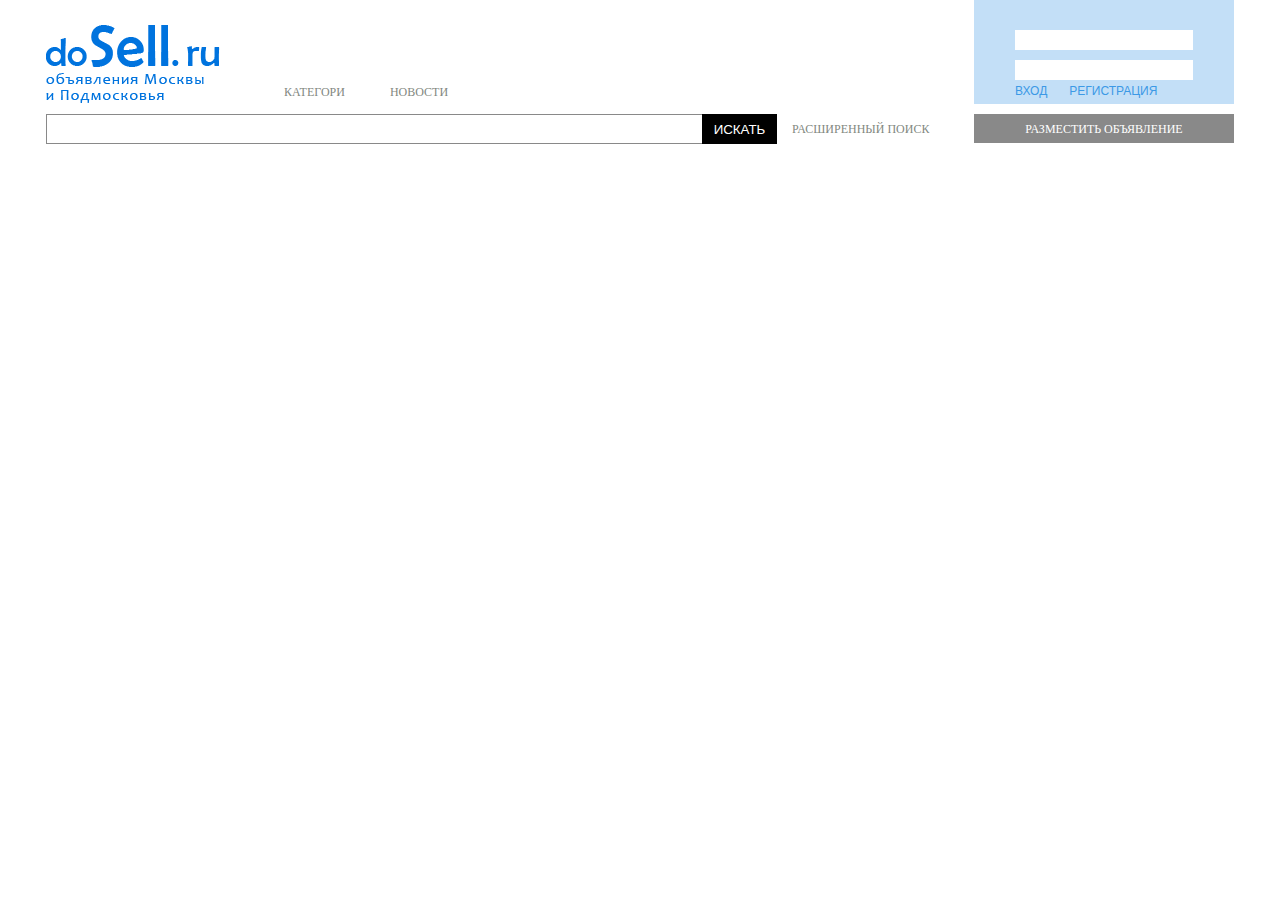
==== dotest/index.html @ 58a994c4 "Added addad." ====
<!doctype html>
<html>
	<head>
		<meta http-equiv="Content-type" content="text/html; charset=utf-8">
		<meta http-equiv="X-UA-Compatible" content="IE=Edge">
		<title>Whitesquare</title>
		<link rel="stylesheet" type="text/css" href="css/styles.css" type="text/css">
		<link rel="stylesheet" type="text/css" href="http://fonts.googleapis.com/css?family=Oswald:400,300">

		<!--[if lt IE 9]>
			<script type="text/javascript" src="http://html5shiv.googlecode.com/svn/trunk/html5.js"></script>
		<![endif]-->
	</head>
	<body>
		<div class="wrapper">
			<div class="header">
				<div class="upsearch">
					<img src="images/logo.png">
					<a href="#" >Категори</a>
					<a href="#" >Новости</a>
					<div class="f2"> 
						<form>
							<input class="login" type="login" value=""/>
							<input class="login login2" type="password" value=""/>
							<input class="rsub" type="submit" value="Вход" name="enter"/>
							<input class="rsub rsub2" type="submit" value="Регистрация" name="register"/>
						</form>
					</div>
				</div>
				<div class="search">
					<form class="f1">
						<input type="text" value="">
						<input type="submit" value="Искать">
					</form>
					<a href="#" >Расширенный поиск</a>
					<div class="addad">
						<a href="#" >Разместить объявление</a>
					</div>
				</div>
			</div>

			<div id="slider"></div>
			<div id="content"></div>
			<div id="footer"></div>
		</div>
	</body>
</html>
---- dotest/css/styles.css ----
body{
	margin: 0;
	padding: 0;
}
.wrapper{
	/*background: red;*/
	max-width: 1188px;
	margin: auto;
	height: 140px;
}

.header a{
	text-decoration: none;
	color: #82887f;
	text-transform: uppercase;
	/*display: inline-block;*/
	font-size: 12px;
}

.upsearch{
	text-align: right;
}

.upsearch a, img{
	display: block;
	float: left;
}

.upsearch img{
	margin-top: 25px;
}

.upsearch a{
	margin-top: 85px;
	font-size: 12px;
}

.upsearch a:nth-child(2){
	margin-left: 64px;
}

.upsearch a:nth-child(3){
	margin-left: 45px;
}

.f1 {	
	float: left;
}

.f1 input:first-child {
	width:656px;
	height: 28px;
	padding: 0;
	border: 1px solid #898989;
	font-size: 16px;
	margin: 0px -6px 0 0;
}

.f1 input:nth-child(2) {
	width:75px;
	height: 30px;
	vertical-align: top;
	background: black;
	margin: 0 0 0px 0;
	color:white;
	text-transform: uppercase;
	border: none;
}


.f2 {
	display: inline-block;
}

.f2 form {
	background: #c3dff7;
	width: 260px;
	height: 74px;
	padding-top: 30px;
}

.login{
	display: block;
	width: 178px;
	height: 20px;
	padding: 0;
	border: none;
	margin: auto;
}

.login2{
	margin-top: 10px;
}

.rsub{
	display: block;
	float: left;
	background: #c3dff7;
	margin: 3px 0 0px 35px;
	color: #3c99e6;
	text-transform: uppercase;
	border: none;
	font-size: 12px;
}

.rsub2{
	margin: 3px 0 0px 10px;
}
.search{
	margin-top: 10px;
	height: 30px;
	/*background: green;*/
	vertical-align: bottom;
	/*text-align: right;
	display: inline-block;*/
}

.search > a{
	display: block;
	float: left;
	margin-top: 8px;
	margin-left: 15px;
}

.search .addad{
	float: right;
	background: #898989;
	width: 260px;
	padding: 5px 0 6px 0;
	text-align: center;
}

.search .addad a{
	color: white;
	font-size: 12px;
}
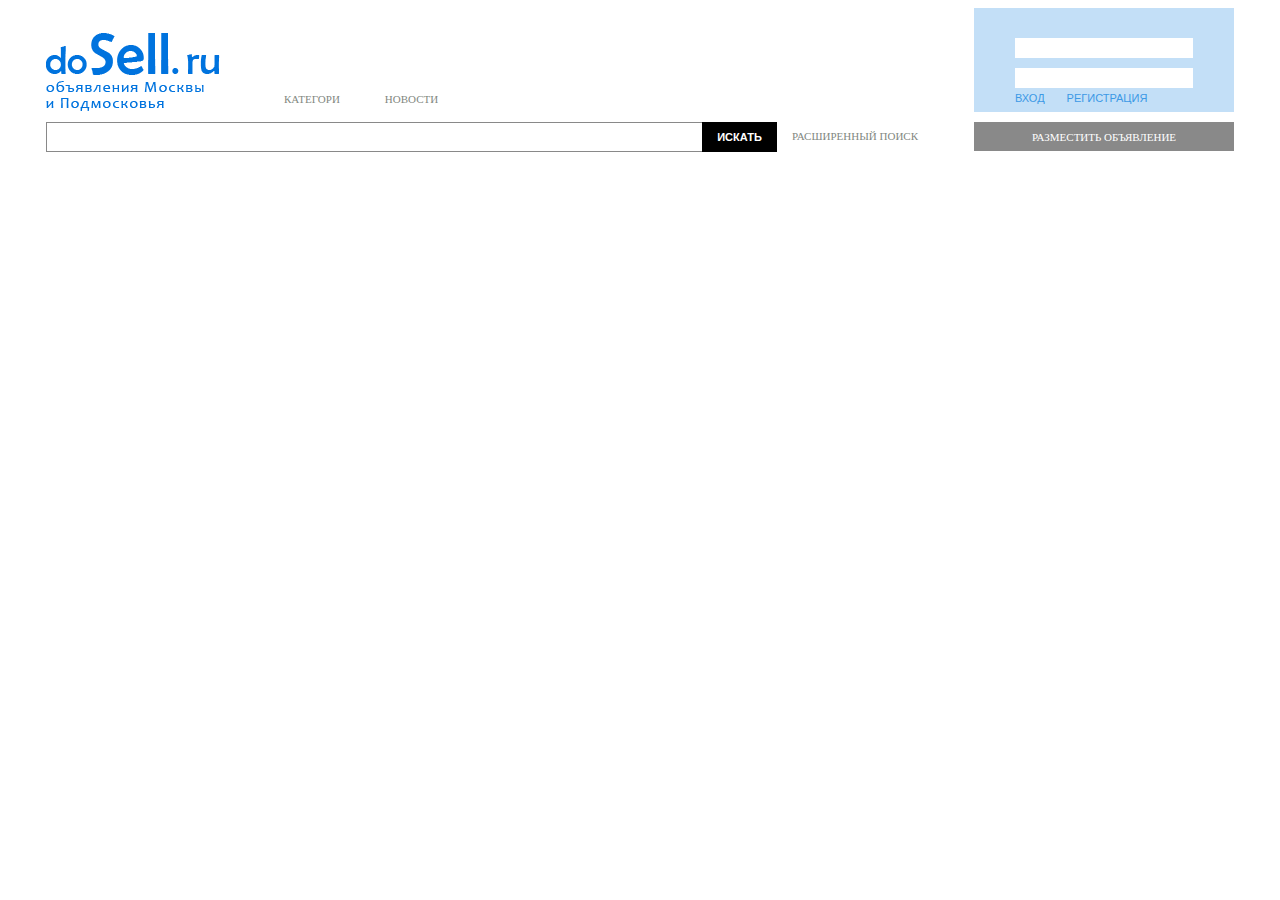
==== commit 25caed9e: "Added addad. 2" ====
--- a/dotest/index.html
+++ b/dotest/index.html
@@ -21,7 +21,7 @@
 					<div class="f2"> 
 						<form>
 							<input class="login" type="login" value=""/>
-							<input class="login login2" type="password" value=""/>
+							<input class="login login-input2" type="password" value=""/>
 							<input class="rsub" type="submit" value="Вход" name="enter"/>
 							<input class="rsub rsub2" type="submit" value="Регистрация" name="register"/>
 						</form>
--- a/dotest/css/styles.css
+++ b/dotest/css/styles.css
@@ -1,7 +1,8 @@
 
-body{
+body a{
 	margin: 0;
 	padding: 0;
+	font-family: "ArialRegular";
 }
 .wrapper{
 	/*background: red;*/
@@ -15,7 +16,7 @@
 	color: #82887f;
 	text-transform: uppercase;
 	/*display: inline-block;*/
-	font-size: 12px;
+	font-size: 11px;
 }
 
 .upsearch{
@@ -33,7 +34,7 @@
 
 .upsearch a{
 	margin-top: 85px;
-	font-size: 12px;
+	font-size: 11px;
 }
 
 .upsearch a:nth-child(2){
@@ -66,6 +67,8 @@
 	color:white;
 	text-transform: uppercase;
 	border: none;
+	font-size: 11px;
+	font-weight: bold;
 }
 
 
@@ -89,7 +92,7 @@
 	margin: auto;
 }
 
-.login2{
+.login-input2{
 	margin-top: 10px;
 }
 
@@ -101,7 +104,7 @@
 	color: #3c99e6;
 	text-transform: uppercase;
 	border: none;
-	font-size: 12px;
+	font-size: 11px;
 }
 
 .rsub2{
@@ -133,5 +136,5 @@
 
 .search .addad a{
 	color: white;
-	font-size: 12px;
+	font-size: 11px;
 }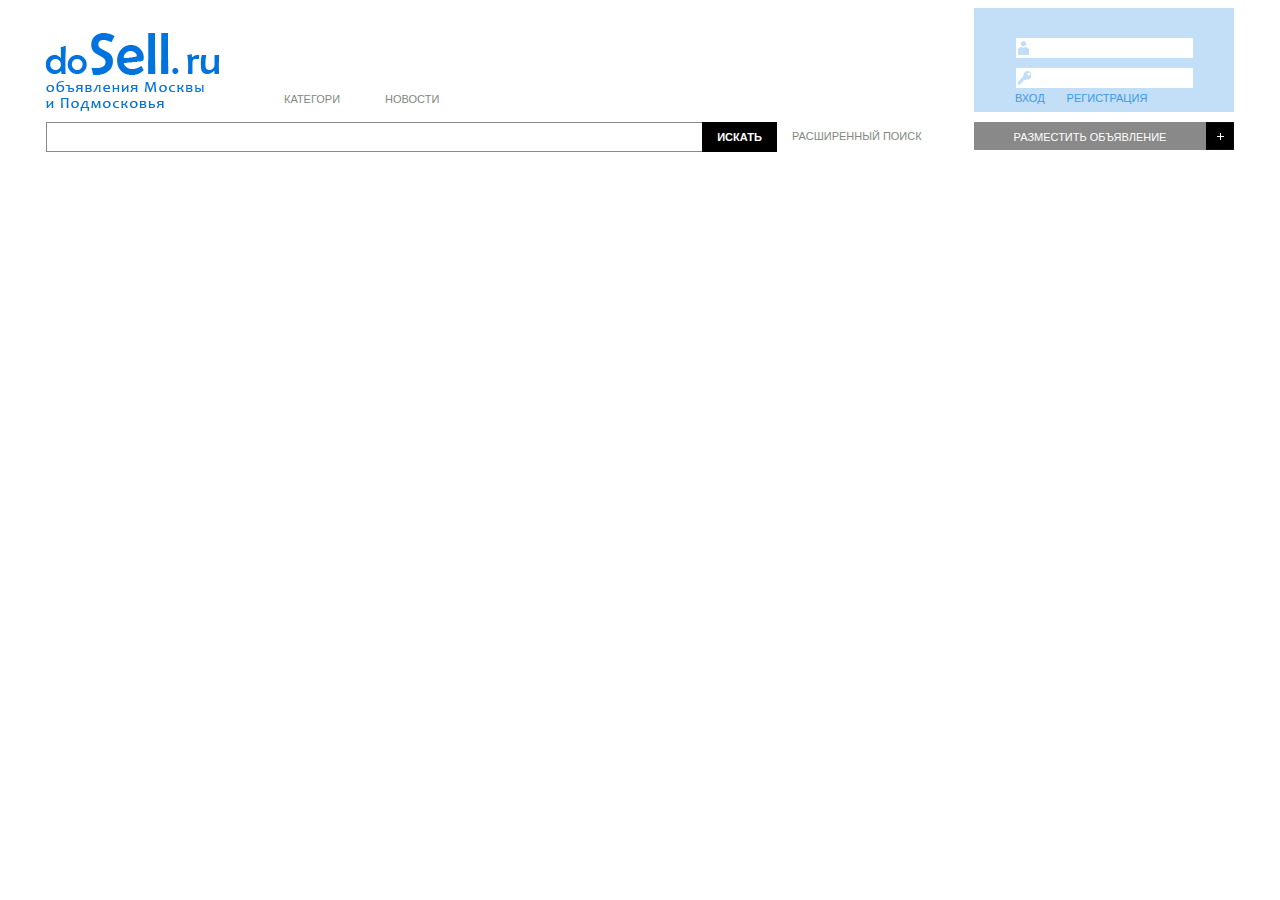
==== commit bf2f1ba5: "Header" ====
--- a/dotest/index.html
+++ b/dotest/index.html
@@ -20,8 +20,16 @@
 					<a href="#" >Новости</a>
 					<div class="f2"> 
 						<form>
-							<input class="login" type="login" value=""/>
-							<input class="login login-input2" type="password" value=""/>
+							<div class="upman">
+								<div class="man">
+								</div>
+								<input class="login" type="login" value=""/>
+							</div>
+							<div class="upman">
+								<div class="key">
+								</div>
+								<input class="login login-input2" type="password" value=""/>	
+							</div>
 							<input class="rsub" type="submit" value="Вход" name="enter"/>
 							<input class="rsub rsub2" type="submit" value="Регистрация" name="register"/>
 						</form>
--- a/dotest/css/styles.css
+++ b/dotest/css/styles.css
@@ -2,11 +2,12 @@
 body a{
 	margin: 0;
 	padding: 0;
-	font-family: "ArialRegular";
+	font-family: "ArialRegular", sans-serif;
 }
 .wrapper{
 	/*background: red;*/
 	max-width: 1188px;
+	min-width: 1188px;
 	margin: auto;
 	height: 140px;
 }
@@ -15,7 +16,6 @@
 	text-decoration: none;
 	color: #82887f;
 	text-transform: uppercase;
-	/*display: inline-block;*/
 	font-size: 11px;
 }
 
@@ -85,11 +85,12 @@
 
 .login{
 	display: block;
-	width: 178px;
+	width: 160px;
 	height: 20px;
 	padding: 0;
 	border: none;
 	margin: auto;
+	padding-left: 17px;
 }
 
 .login-input2{
@@ -113,10 +114,6 @@
 .search{
 	margin-top: 10px;
 	height: 30px;
-	/*background: green;*/
-	vertical-align: bottom;
-	/*text-align: right;
-	display: inline-block;*/
 }
 
 .search > a{
@@ -126,15 +123,46 @@
 	margin-left: 15px;
 }
 
-.search .addad{
+ .addad{
 	float: right;
 	background: #898989;
 	width: 260px;
-	padding: 5px 0 6px 0;
+	height: 28px;
 	text-align: center;
+	font-size: 18px;
 }
 
-.search .addad a{
+ .addad a{
 	color: white;
 	font-size: 11px;
-}+	line-height: 30px;
+}
+
+.addad::after{
+	display: inline-block;
+	background: url("../images/plus.jpg") no-repeat;
+	width: 28px;
+	height: 29px;
+	content: '';
+	float: right;
+}
+
+.man {
+	position: absolute;
+	float: left;
+	width: 13px;
+	height: 16px;
+	background: url("../images/man.png") no-repeat;
+	margin-left: 43px;
+	margin-top: 2px;
+}
+
+.key {
+	position: absolute;
+	float: left;
+	width: 14px;
+	height: 16px;
+	background: url("../images/key.png") no-repeat;
+	margin-left: 43px;
+	margin-top: 2px;
+}
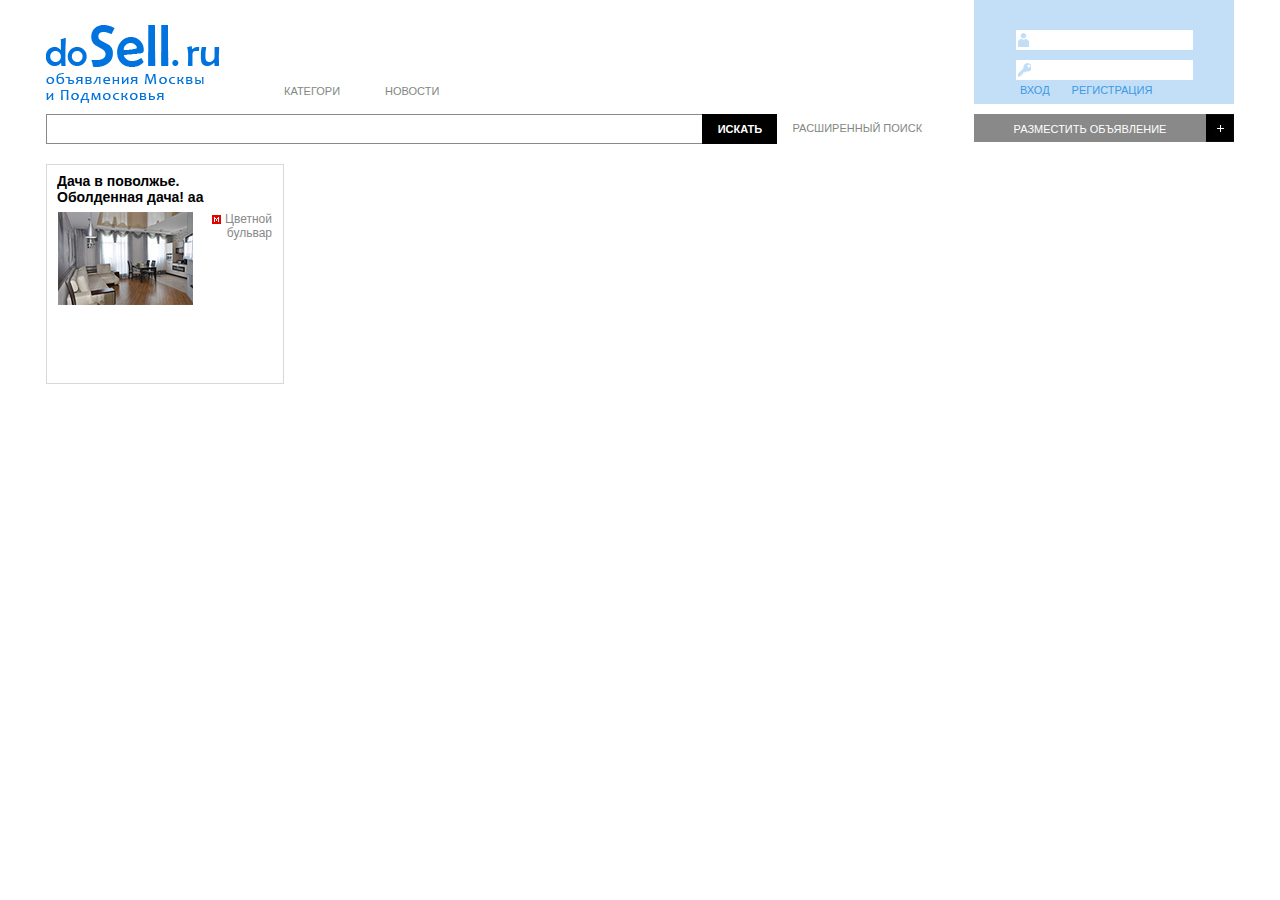
==== commit 76af0c84: "Slider started." ====
--- a/dotest/index.html
+++ b/dotest/index.html
@@ -4,8 +4,10 @@
 		<meta http-equiv="Content-type" content="text/html; charset=utf-8">
 		<meta http-equiv="X-UA-Compatible" content="IE=Edge">
 		<title>Whitesquare</title>
-		<link rel="stylesheet" type="text/css" href="css/styles.css" type="text/css">
+		<link rel="stylesheet" type="text/css" href="http://yui.yahooapis.com/3.18.1/build/cssreset/cssreset-min.css">
+		<link rel="stylesheet" type="text/css" href="css/styles.css">
 		<link rel="stylesheet" type="text/css" href="http://fonts.googleapis.com/css?family=Oswald:400,300">
+
 
 		<!--[if lt IE 9]>
 			<script type="text/javascript" src="http://html5shiv.googlecode.com/svn/trunk/html5.js"></script>
@@ -47,9 +49,23 @@
 				</div>
 			</div>
 
-			<div id="slider"></div>
-			<div id="content"></div>
-			<div id="footer"></div>
+			<div class="slider">
+
+				<div class="slidebox">
+					<div class="sltext">Дача в поволжье. Оболденная дача! аа</div>
+					<div class="slcenter">
+						<div class="simg">
+							<img src="images/daca.png">
+						</div>
+						<div class="metro">
+							<div class="mimg"></div>
+							Цветной бульвар
+						</div>
+					</div>
+				</div>
+			</div>
+			<div class="content"></div>
+			<div class="footer"></div>
 		</div>
 	</body>
 </html>
--- a/dotest/css/styles.css
+++ b/dotest/css/styles.css
@@ -1,8 +1,8 @@
 
-body a{
+body{
 	margin: 0;
 	padding: 0;
-	font-family: "ArialRegular", sans-serif;
+	font-family: Arial,sans-serif;
 }
 .wrapper{
 	/*background: red;*/
@@ -101,7 +101,7 @@
 	display: block;
 	float: left;
 	background: #c3dff7;
-	margin: 3px 0 0px 35px;
+	margin: 3px 0 0px 40px;
 	color: #3c99e6;
 	text-transform: uppercase;
 	border: none;
@@ -166,3 +166,67 @@
 	margin-left: 43px;
 	margin-top: 2px;
 }
+
+.slider{
+	max-width: 1188px;
+	min-width: 1188px;
+	height: 220px;
+	margin-top: 20px;
+}
+
+.slidebox{
+	/*background: red;*/
+	width: 236px;
+	height: 218px;
+	border: 1px solid #d8d8d8;
+	float: left;
+}
+
+.sltext{
+	font-size: 14px;
+	font-weight: bold;
+	margin-left: 10px;
+	margin-top: 8px;
+
+	max-width: 160px;
+	max-height: 36px;
+	overflow: hidden;
+	text-overflow: ellipsis;
+}
+
+.simg{
+	float: left;
+}
+.simg img{
+	width: 137px;
+	height: 93px;
+}
+
+.metro{
+	float: right;
+	/*background: green;*/
+	width: 60px;
+	height: 36px;
+	text-align: right;
+	overflow: hidden;
+	text-overflow: ellipsis;
+	font-size: 75%;
+	color: #898989;
+}
+
+.slcenter{
+	/*background: red;*/
+	width: 215px;
+	height: 108px;
+	margin-left: 10px;
+	margin-top: 7px;
+}
+
+.mimg{
+	width: 9px;
+	height: 9px;
+	background: url('../images/metro.png') no-repeat;
+	float: left;
+	margin-top: 3px;
+
+}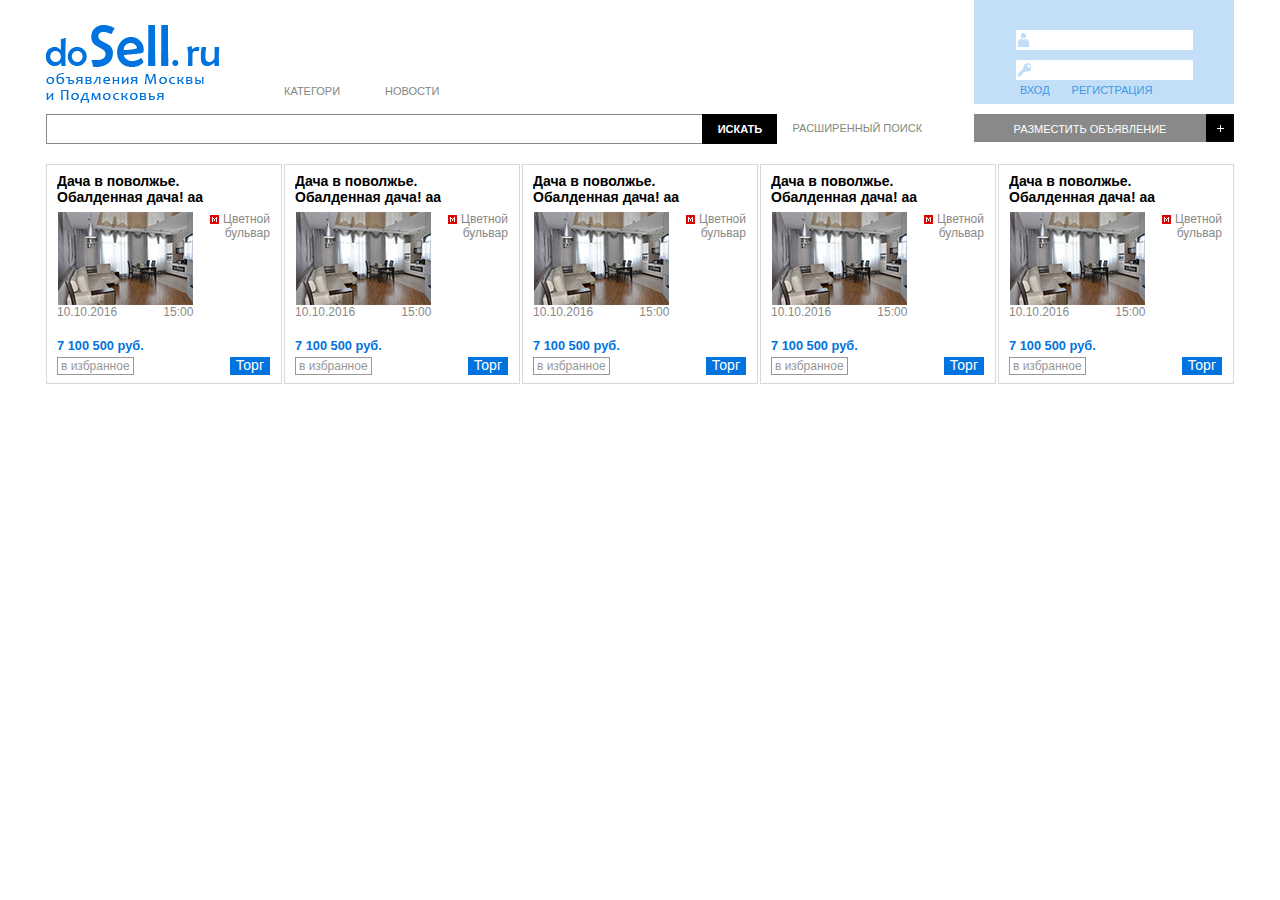
==== commit 70141751: "Slider 95%" ====
--- a/dotest/index.html
+++ b/dotest/index.html
@@ -52,18 +52,147 @@
 			<div class="slider">
 
 				<div class="slidebox">
-					<div class="sltext">Дача в поволжье. Оболденная дача! аа</div>
-					<div class="slcenter">
-						<div class="simg">
-							<img src="images/daca.png">
-						</div>
-						<div class="metro">
-							<div class="mimg"></div>
-							Цветной бульвар
-						</div>
+					<div class="sltext">Дача в поволжье. Обалденная дача! аа</div>
+					<div class="slcenter">
+						<div class="simg">
+							<img src="images/daca.png">
+						</div>
+						<div class="metro">
+							<div class="mimg"></div>
+							Цветной бульвар
+						</div>
+						<div class="datetime">
+							<div class="date">
+								10.10.2016
+							</div>
+							<div class="time">
+								15:00
+							</div>
+						</div>
+					</div>
+					<div class="undercenter">
+						<div class="cost">7 100 500 руб.</div>
+						<div class="favor">
+							<a href="#">в избранное</a>
+						</div>
+						<div class="torg">Торг</div>
+					</div>
+				</div>
+
+				<div class="slidebox">
+					<div class="sltext">Дача в поволжье. Обалденная дача! аа</div>
+					<div class="slcenter">
+						<div class="simg">
+							<img src="images/daca.png">
+						</div>
+						<div class="metro">
+							<div class="mimg"></div>
+							Цветной бульвар
+						</div>
+						<div class="datetime">
+							<div class="date">
+								10.10.2016
+							</div>
+							<div class="time">
+								15:00
+							</div>
+						</div>
+					</div>
+					<div class="undercenter">
+						<div class="cost">7 100 500 руб.</div>
+						<div class="favor">
+							<a href="#">в избранное</a>
+						</div>
+						<div class="torg">Торг</div>
+					</div>
+				</div>
+
+				<div class="slidebox">
+					<div class="sltext">Дача в поволжье. Обалденная дача! аа</div>
+					<div class="slcenter">
+						<div class="simg">
+							<img src="images/daca.png">
+						</div>
+						<div class="metro">
+							<div class="mimg"></div>
+							Цветной бульвар
+						</div>
+						<div class="datetime">
+							<div class="date">
+								10.10.2016
+							</div>
+							<div class="time">
+								15:00
+							</div>
+						</div>
+					</div>
+					<div class="undercenter">
+						<div class="cost">7 100 500 руб.</div>
+						<div class="favor">
+							<a href="#">в избранное</a>
+						</div>
+						<div class="torg">Торг</div>
+					</div>
+				</div>
+
+				<div class="slidebox">
+					<div class="sltext">Дача в поволжье. Обалденная дача! аа</div>
+					<div class="slcenter">
+						<div class="simg">
+							<img src="images/daca.png">
+						</div>
+						<div class="metro">
+							<div class="mimg"></div>
+							Цветной бульвар
+						</div>
+						<div class="datetime">
+							<div class="date">
+								10.10.2016
+							</div>
+							<div class="time">
+								15:00
+							</div>
+						</div>
+					</div>
+					<div class="undercenter">
+						<div class="cost">7 100 500 руб.</div>
+						<div class="favor">
+							<a href="#">в избранное</a>
+						</div>
+						<div class="torg">Торг</div>
+					</div>
+				</div>
+				<div class="slidebox">
+					<div class="sltext">Дача в поволжье. Обалденная дача! аа</div>
+					<div class="slcenter">
+						<div class="simg">
+							<img src="images/daca.png">
+						</div>
+						<div class="metro">
+							<div class="mimg"></div>
+							Цветной бульвар
+						</div>
+						<div class="datetime">
+							<div class="date">
+								10.10.2016
+							</div>
+							<div class="time">
+								15:00
+							</div>
+						</div>
+					</div>
+					<div class="undercenter">
+						<div class="cost">7 100 500 руб.</div>
+						<div class="favor">
+							<a href="#">в избранное</a>
+						</div>
+						<div class="torg">Торг</div>
 					</div>
 				</div>
 			</div>
+
+			</div>
+
 			<div class="content"></div>
 			<div class="footer"></div>
 		</div>
--- a/dotest/css/styles.css
+++ b/dotest/css/styles.css
@@ -168,18 +168,24 @@
 }
 
 .slider{
+	/*background: red;*/
 	max-width: 1188px;
 	min-width: 1188px;
-	height: 220px;
+	height: 230px;
 	margin-top: 20px;
 }
 
 .slidebox{
-	/*background: red;*/
-	width: 236px;
+	/*background: blue;*/
+	width: 234px;
 	height: 218px;
 	border: 1px solid #d8d8d8;
 	float: left;
+	margin-left: 2px;
+}
+
+.slider .slidebox:first-child{
+	margin-left: 0px;
 }
 
 .sltext{
@@ -210,16 +216,17 @@
 	text-align: right;
 	overflow: hidden;
 	text-overflow: ellipsis;
-	font-size: 75%;
+		font-size: 75%;
 	color: #898989;
 }
 
 .slcenter{
-	/*background: red;*/
-	width: 215px;
-	height: 108px;
+	/*background: green;*/
+	width: 91%;
+	height: 116px;
 	margin-left: 10px;
 	margin-top: 7px;
+	margin-bottom: 10px;
 }
 
 .mimg{
@@ -229,4 +236,69 @@
 	float: left;
 	margin-top: 3px;
 
+}
+
+.datetime{
+	/*background: red;*/
+	color: #898989;
+	font-size: 75%;
+	height: 20%;
+	width: 64%;
+	float: left;
+}
+
+.date{
+	/*background: black;*/
+	float: left;
+}
+
+.time{
+	/*background: blue;*/
+	float: right;
+	width: 22%;
+}
+
+.undercenter{
+	/*background: yellow;*/
+	width: 91%;
+	height: 20%;
+	margin-left: 10px;	
+}
+
+.cost{
+	/*background: black;*/
+	height: 16px;
+	width: 100%;
+	font-size: 80%;
+	color: #0272de;
+	font-weight: bold; 
+	float: left;
+	margin-bottom: 3px;
+}
+
+.favor{
+ 	/*background: green;*/
+ 	width: 35%;
+ 	height: 16px;
+ 	float: left;
+ 	border: 1px solid #989898;
+ 	text-align: center;
+ 	vertical-align: middle;
+ 	line-height: 14px;
+}
+
+.favor > a{
+	text-decoration: none;
+	font-size: 75%;
+	color: #989898;
+}
+
+.torg{
+	width: 40px;
+	height: 18px;
+	background: #0073de;
+	color: white;
+	float: right;
+	text-align: center;
+	font-size: 14px;
 }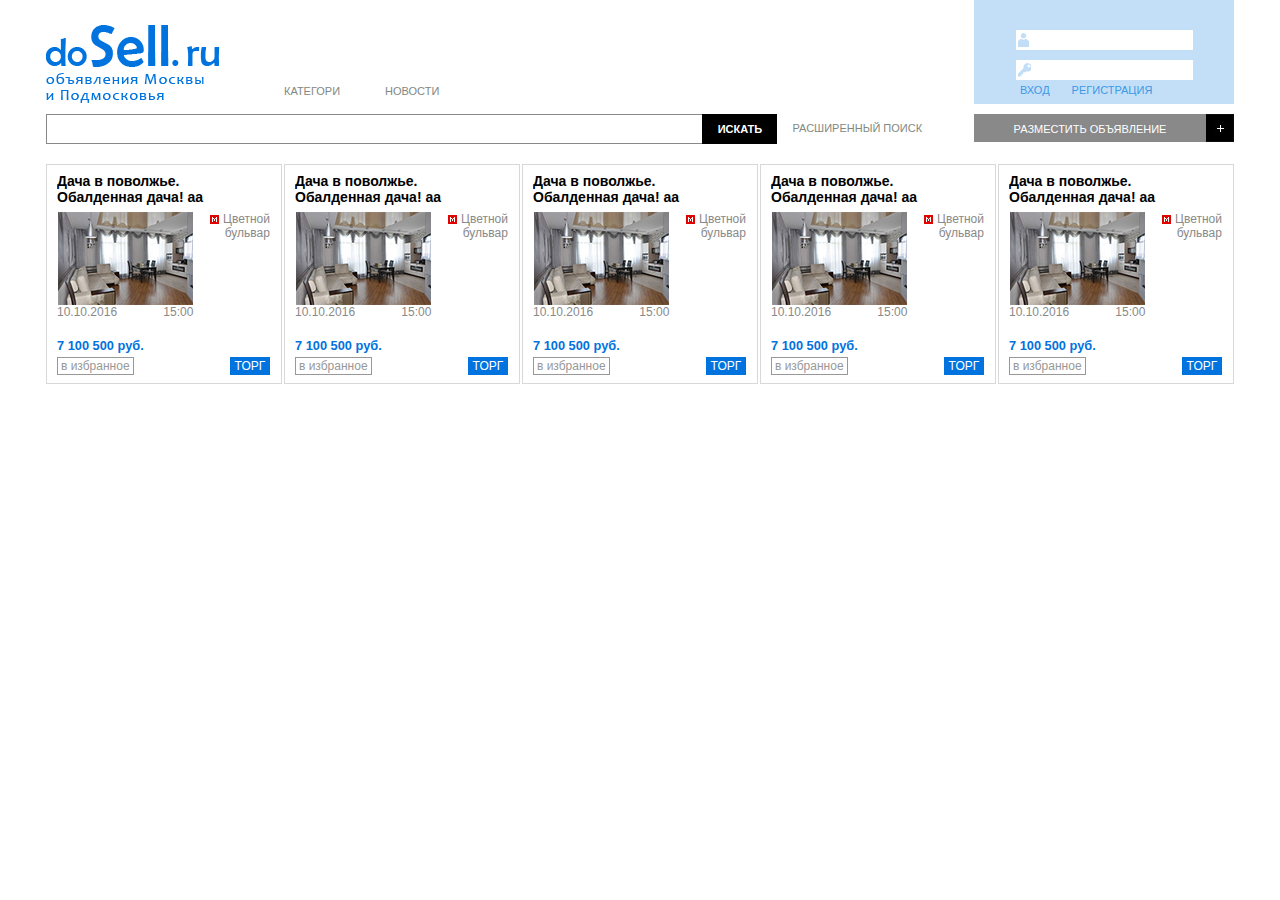
==== commit 5df53c52: "Slider. progress." ====
--- a/dotest/index.html
+++ b/dotest/index.html
@@ -75,120 +75,137 @@
 						<div class="favor">
 							<a href="#">в избранное</a>
 						</div>
-						<div class="torg">Торг</div>
-					</div>
-				</div>
-
-				<div class="slidebox">
-					<div class="sltext">Дача в поволжье. Обалденная дача! аа</div>
-					<div class="slcenter">
-						<div class="simg">
-							<img src="images/daca.png">
-						</div>
-						<div class="metro">
-							<div class="mimg"></div>
-							Цветной бульвар
-						</div>
-						<div class="datetime">
-							<div class="date">
-								10.10.2016
-							</div>
-							<div class="time">
-								15:00
-							</div>
-						</div>
-					</div>
-					<div class="undercenter">
-						<div class="cost">7 100 500 руб.</div>
-						<div class="favor">
-							<a href="#">в избранное</a>
-						</div>
-						<div class="torg">Торг</div>
-					</div>
-				</div>
-
-				<div class="slidebox">
-					<div class="sltext">Дача в поволжье. Обалденная дача! аа</div>
-					<div class="slcenter">
-						<div class="simg">
-							<img src="images/daca.png">
-						</div>
-						<div class="metro">
-							<div class="mimg"></div>
-							Цветной бульвар
-						</div>
-						<div class="datetime">
-							<div class="date">
-								10.10.2016
-							</div>
-							<div class="time">
-								15:00
-							</div>
-						</div>
-					</div>
-					<div class="undercenter">
-						<div class="cost">7 100 500 руб.</div>
-						<div class="favor">
-							<a href="#">в избранное</a>
-						</div>
-						<div class="torg">Торг</div>
-					</div>
-				</div>
-
-				<div class="slidebox">
-					<div class="sltext">Дача в поволжье. Обалденная дача! аа</div>
-					<div class="slcenter">
-						<div class="simg">
-							<img src="images/daca.png">
-						</div>
-						<div class="metro">
-							<div class="mimg"></div>
-							Цветной бульвар
-						</div>
-						<div class="datetime">
-							<div class="date">
-								10.10.2016
-							</div>
-							<div class="time">
-								15:00
-							</div>
-						</div>
-					</div>
-					<div class="undercenter">
-						<div class="cost">7 100 500 руб.</div>
-						<div class="favor">
-							<a href="#">в избранное</a>
-						</div>
-						<div class="torg">Торг</div>
-					</div>
-				</div>
-				<div class="slidebox">
-					<div class="sltext">Дача в поволжье. Обалденная дача! аа</div>
-					<div class="slcenter">
-						<div class="simg">
-							<img src="images/daca.png">
-						</div>
-						<div class="metro">
-							<div class="mimg"></div>
-							Цветной бульвар
-						</div>
-						<div class="datetime">
-							<div class="date">
-								10.10.2016
-							</div>
-							<div class="time">
-								15:00
-							</div>
-						</div>
-					</div>
-					<div class="undercenter">
-						<div class="cost">7 100 500 руб.</div>
-						<div class="favor">
-							<a href="#">в избранное</a>
-						</div>
-						<div class="torg">Торг</div>
-					</div>
-				</div>
+						<div class="moreinfo">
+							<a href="#">Подробнее</a>
+						</div>
+						<div class="torg">Торг</div>
+					</div>
+				</div>
+
+				<div class="slidebox">
+					<div class="sltext">Дача в поволжье. Обалденная дача! аа</div>
+					<div class="slcenter">
+						<div class="simg">
+							<img src="images/daca.png">
+						</div>
+						<div class="metro">
+							<div class="mimg"></div>
+							Цветной бульвар
+						</div>
+						<div class="datetime">
+							<div class="date">
+								10.10.2016
+							</div>
+							<div class="time">
+								15:00
+							</div>
+						</div>
+					</div>
+					<div class="undercenter">
+						<div class="cost">7 100 500 руб.</div>
+						<div class="favor">
+							<a href="#">в избранное</a>
+						</div>
+						<div class="moreinfo">
+							<a href="#">Подробнее</a>
+						</div>
+						<div class="torg">Торг</div>
+					</div>
+				</div>	
+
+				<div class="slidebox">
+					<div class="sltext">Дача в поволжье. Обалденная дача! аа</div>
+					<div class="slcenter">
+						<div class="simg">
+							<img src="images/daca.png">
+						</div>
+						<div class="metro">
+							<div class="mimg"></div>
+							Цветной бульвар
+						</div>
+						<div class="datetime">
+							<div class="date">
+								10.10.2016
+							</div>
+							<div class="time">
+								15:00
+							</div>
+						</div>
+					</div>
+					<div class="undercenter">
+						<div class="cost">7 100 500 руб.</div>
+						<div class="favor">
+							<a href="#">в избранное</a>
+						</div>
+						<div class="moreinfo">
+							<a href="#">Подробнее</a>
+						</div>
+						<div class="torg">Торг</div>
+					</div>
+				</div>
+
+				<div class="slidebox">
+					<div class="sltext">Дача в поволжье. Обалденная дача! аа</div>
+					<div class="slcenter">
+						<div class="simg">
+							<img src="images/daca.png">
+						</div>
+						<div class="metro">
+							<div class="mimg"></div>
+							Цветной бульвар
+						</div>
+						<div class="datetime">
+							<div class="date">
+								10.10.2016
+							</div>
+							<div class="time">
+								15:00
+							</div>
+						</div>
+					</div>
+					<div class="undercenter">
+						<div class="cost">7 100 500 руб.</div>
+						<div class="favor">
+							<a href="#">в избранное</a>
+						</div>
+						<div class="moreinfo">
+							<a href="#">Подробнее</a>
+						</div>
+						<div class="torg">Торг</div>
+					</div>
+				</div>
+
+				<div class="slidebox">
+					<div class="sltext">Дача в поволжье. Обалденная дача! аа</div>
+					<div class="slcenter">
+						<div class="simg">
+							<img src="images/daca.png">
+						</div>
+						<div class="metro">
+							<div class="mimg"></div>
+							Цветной бульвар
+						</div>
+						<div class="datetime">
+							<div class="date">
+								10.10.2016
+							</div>
+							<div class="time">
+								15:00
+							</div>
+						</div>
+					</div>
+					<div class="undercenter">
+						<div class="cost">7 100 500 руб.</div>
+						<div class="favor">
+							<a href="#">в избранное</a>
+						</div>
+						<div class="moreinfo">
+							<a href="#">Подробнее</a>
+						</div>
+						<div class="torg">Торг</div>
+					</div>
+				</div>	
+				
 			</div>
 
 			</div>
--- a/dotest/css/styles.css
+++ b/dotest/css/styles.css
@@ -176,13 +176,13 @@
 }
 
 .slidebox{
-	/*background: blue;*/
 	width: 234px;
 	height: 218px;
 	border: 1px solid #d8d8d8;
 	float: left;
 	margin-left: 2px;
 }
+
 
 .slider .slidebox:first-child{
 	margin-left: 0px;
@@ -300,5 +300,40 @@
 	color: white;
 	float: right;
 	text-align: center;
-	font-size: 14px;
+	font-size: 12px;
+	text-transform: uppercase;
+	line-height: 18px;
+}
+
+.moreinfo{
+	/*background: red;*/
+	width: 96px;
+	height: 18px;
+	float: left;
+	font-size: 13px;
+	font-weight: bold;
+	line-height: 19px;
+	text-align: center;
+	display: none;
+}
+
+.moreinfo > a{
+	color: #0073dd;
+
+}
+
+.slidebox:hover{
+	background: #e9e9e9;
+}
+
+.slidebox:hover .favor{
+	border: 1px solid #0073dd;
+}
+
+.slidebox:hover .favor > a{
+	color: #0073dd;
+}
+
+.slidebox:hover .moreinfo{
+	display: block;
 }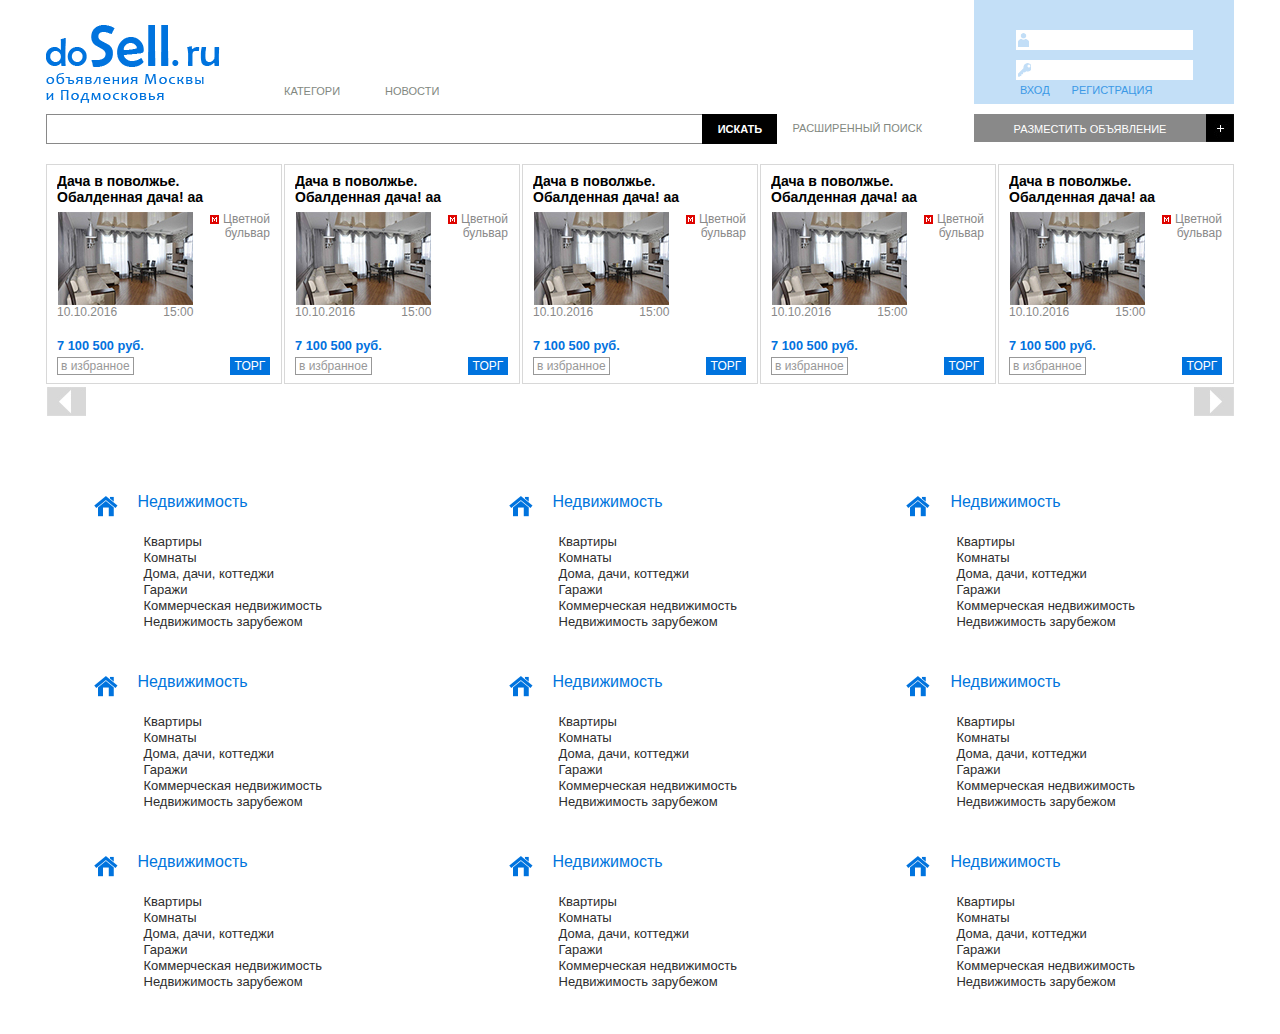
==== commit 68257c4b: "content" ====
--- a/dotest/index.html
+++ b/dotest/index.html
@@ -205,12 +205,136 @@
 						<div class="torg">Торг</div>
 					</div>
 				</div>	
-				
+			
+				<a class="left" href=""></a>
+				<a class="right" href=""></a>	
 			</div>
+			<div class="content">
+
+				<div class="row">
+					<div class="cell">
+						<div class="listtitle">
+							<div class="listlogo"></div>
+							Недвижимость
+						</div>
+						<a href="">Квартиры</a>
+						<a href="">Комнаты</a>
+						<a href="">Дома, дачи, коттеджи</a>
+						<a href="">Гаражи</a>
+						<a href="">Коммерческая недвижимость</a>
+						<a href="">Недвижимость зарубежом</a>
+					</div>
+
+					<div class="cell center">
+						<div class="listtitle">
+							<div class="listlogo"></div>
+							Недвижимость
+						</div>
+						<a href="">Квартиры</a>
+						<a href="">Комнаты</a>
+						<a href="">Дома, дачи, коттеджи</a>
+						<a href="">Гаражи</a>
+						<a href="">Коммерческая недвижимость</a>
+						<a href="">Недвижимость зарубежом</a>
+					</div>
+
+					<div class="cell cellright">
+						<div class="listtitle">
+							<div class="listlogo"></div>
+							Недвижимость
+						</div>
+						<a href="">Квартиры</a>
+						<a href="">Комнаты</a>
+						<a href="">Дома, дачи, коттеджи</a>
+						<a href="">Гаражи</a>
+						<a href="">Коммерческая недвижимость</a>
+						<a href="">Недвижимость зарубежом</a>
+					</div>
+				</div>	
+
+				<div class="row">
+					<div class="cell">
+						<div class="listtitle">
+							<div class="listlogo"></div>
+							Недвижимость
+						</div>
+						<a href="">Квартиры</a>
+						<a href="">Комнаты</a>
+						<a href="">Дома, дачи, коттеджи</a>
+						<a href="">Гаражи</a>
+						<a href="">Коммерческая недвижимость</a>
+						<a href="">Недвижимость зарубежом</a>
+					</div>
+
+					<div class="cell center">
+						<div class="listtitle">
+							<div class="listlogo"></div>
+							Недвижимость
+						</div>
+						<a href="">Квартиры</a>
+						<a href="">Комнаты</a>
+						<a href="">Дома, дачи, коттеджи</a>
+						<a href="">Гаражи</a>
+						<a href="">Коммерческая недвижимость</a>
+						<a href="">Недвижимость зарубежом</a>
+					</div>
+
+					<div class="cell cellright">
+						<div class="listtitle">
+							<div class="listlogo"></div>
+							Недвижимость
+						</div>
+						<a href="">Квартиры</a>
+						<a href="">Комнаты</a>
+						<a href="">Дома, дачи, коттеджи</a>
+						<a href="">Гаражи</a>
+						<a href="">Коммерческая недвижимость</a>
+						<a href="">Недвижимость зарубежом</a>
+					</div>
+				</div>
+
+				<div class="row">
+					<div class="cell">
+						<div class="listtitle">
+							<div class="listlogo"></div>
+							Недвижимость
+						</div>
+						<a href="">Квартиры</a>
+						<a href="">Комнаты</a>
+						<a href="">Дома, дачи, коттеджи</a>
+						<a href="">Гаражи</a>
+						<a href="">Коммерческая недвижимость</a>
+						<a href="">Недвижимость зарубежом</a>
+					</div>
+
+					<div class="cell center">
+						<div class="listtitle">
+							<div class="listlogo"></div>
+							Недвижимость
+						</div>
+						<a href="">Квартиры</a>
+						<a href="">Комнаты</a>
+						<a href="">Дома, дачи, коттеджи</a>
+						<a href="">Гаражи</a>
+						<a href="">Коммерческая недвижимость</a>
+						<a href="">Недвижимость зарубежом</a>
+					</div>
+
+					<div class="cell cellright">
+						<div class="listtitle">
+							<div class="listlogo"></div>
+							Недвижимость
+						</div>
+						<a href="">Квартиры</a>
+						<a href="">Комнаты</a>
+						<a href="">Дома, дачи, коттеджи</a>
+						<a href="">Гаражи</a>
+						<a href="">Коммерческая недвижимость</a>
+						<a href="">Недвижимость зарубежом</a>
+					</div>
+				</div>
 
 			</div>
-
-			<div class="content"></div>
 			<div class="footer"></div>
 		</div>
 	</body>
--- a/dotest/css/styles.css
+++ b/dotest/css/styles.css
@@ -171,7 +171,7 @@
 	/*background: red;*/
 	max-width: 1188px;
 	min-width: 1188px;
-	height: 230px;
+	height: 260px;
 	margin-top: 20px;
 }
 
@@ -336,4 +336,76 @@
 
 .slidebox:hover .moreinfo{
 	display: block;
+}
+
+.left {
+	background: url('../images/left.png');
+	width: 40px;
+	height: 30px;
+	float: left;
+	margin-top: 3px;
+}
+
+.right {
+	background: url('../images/right.png');
+	width: 40px;
+	height: 30px;
+	float: right;
+	margin-top: 3px;
+}
+
+.content{
+	margin-top: 70px;
+}
+
+.row {
+	/*background: green;*/
+	width: 92%;
+	height:180px;
+	margin: auto;
+}
+
+.cell{
+	/*background: yellow;*/
+	width: 280px;
+	height: 175px;
+	float: left;
+	line-height: 16px;
+}
+.cell a{
+	display: block;
+	font-size: 13px;
+	text-decoration: none;
+	color: #2e2e2e;
+	margin-left: 50px;
+}
+
+.cell a:nth-child(2){
+	margin-top: 16px;
+}
+
+.cell a:hover{
+	text-decoration: underline;
+}
+
+.listtitle{
+	/*background: black;*/
+	color: #0075dd;
+	height: 24px;
+	width: 70%;
+}
+
+.listlogo{
+	float: left;
+	background: url('../images/title_icon.png') no-repeat;
+	height: 24px;
+	width: 24px;
+	margin-right: 20px;
+}
+
+.center {
+	margin-left: 135px;
+}
+.cellright {
+	float: right;
 }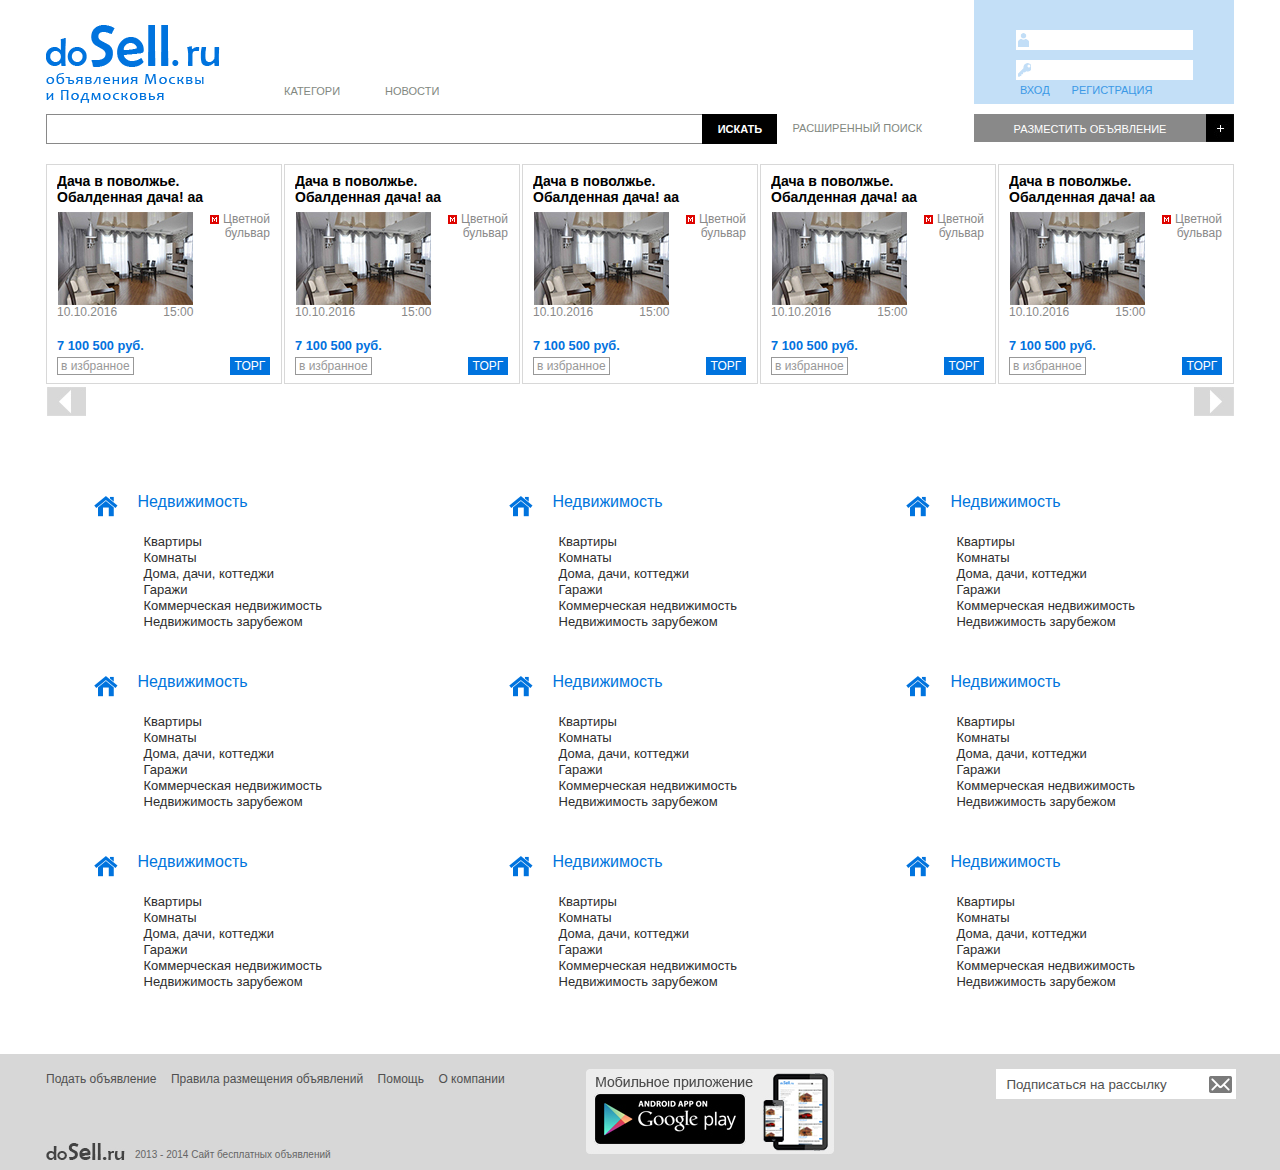
==== commit 29e144dd: "Footer done." ====
--- a/dotest/index.html
+++ b/dotest/index.html
@@ -335,7 +335,30 @@
 				</div>
 
 			</div>
-			<div class="footer"></div>
+			
+		</div>
+		<div class="footer">
+			<div>
+				<div class="flinks_logo">
+					<div>
+						<a href="">Подать объявление</a>
+						<a href="">Правила размещения объявлений</a>
+						<a href="">Помощь</a>
+						<a href="">О компании</a>
+					</div>
+					<div>
+						<div class="bottomlogo"></div>
+						2013 - 2014 Сайт бесплатных объявлений
+					</div>
+				</div>
+				<div class="fmobile_link"></div>
+				<div class="fsubscr">
+					<form>
+						<input type="text" name="semail" value="Подписаться на рассылку" />
+						<input type="image" src="images/envel.png" />
+					</form>
+				</div>
+			</div>
 		</div>
 	</body>
 </html>
--- a/dotest/css/styles.css
+++ b/dotest/css/styles.css
@@ -9,7 +9,7 @@
 	max-width: 1188px;
 	min-width: 1188px;
 	margin: auto;
-	height: 140px;
+	/*height: 2221px;*/
 }
 
 .header a{
@@ -355,6 +355,7 @@
 }
 
 .content{
+	/*background: red;*/
 	margin-top: 70px;
 }
 
@@ -408,4 +409,94 @@
 }
 .cellright {
 	float: right;
-}+}
+
+.footer{
+	background: #d7d7d7;
+	height: 116px;
+	width: 100%;
+    margin-top: 20px;
+}
+
+.footer > div {
+ 	width: 1188px;
+ 	height: 100px;
+ 	margin: auto;
+ 	/*background: green;*/
+}
+
+.footer > div > div {
+ 	float: left;
+ 	margin-top: 15px;
+}
+
+.footer > div .flinks_logo {
+	margin-top: 0px;
+}
+
+.footer .flinks_logo > div:first-child{
+	/*background: red;*/
+	margin-top: 15px;
+}
+
+
+.flinks_logo a{
+	color: #505050;
+	text-decoration: none;
+	font-size: 12px;
+	margin-right: 10px;
+}
+
+.flinks_logo a:hover{
+	text-decoration: underline;
+}
+
+.footer > div .fsubscr{
+	float: right;
+}
+
+.flinks_logo div:nth-child(2){
+	color: #656565;
+	font-size: 10px;
+	margin-top: 12%;
+	line-height: 24px;
+}
+
+.bottomlogo{
+	width: 79px;
+	height: 17px;
+	background: url('../images/bottomlogo.png') no-repeat;
+	float: left;
+	margin-right: 10px;
+}
+
+.footer > div > .fmobile_link{
+	background: url('../images/mobile.png') no-repeat;
+	width: 248px;
+	height: 86px;
+	margin-left: 6%;
+}
+
+.fsubscr{
+	width: 20%;
+}
+
+.fsubscr input{
+	display: block;
+}
+
+.fsubscr input[type="text"]{
+	width: 200px;
+	height: 28px;
+	border: none;
+	color: #505050;
+	padding-left: 10px;
+	padding-right: 30px;
+	float: left;
+}
+
+.fsubscr input[type="image"]{
+	position: absolute;
+	margin-left: 213px;
+	margin-top: 7px;
+}
